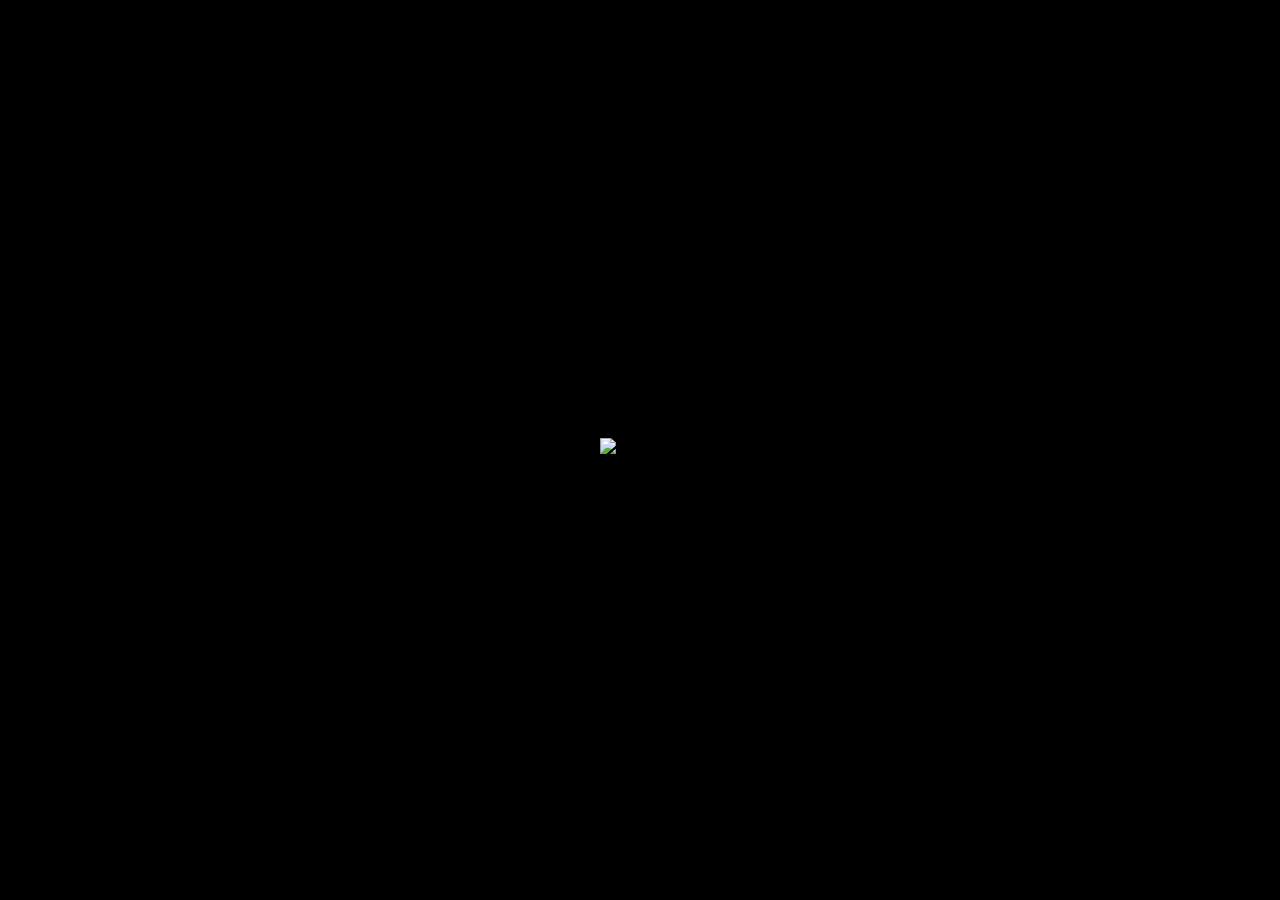
==== src/main/resources/static/chat/mobile/index.html @ fc1df769 "feat(chat): 手机阅读版群聊 SPA——列表/会话双视图、日期分隔条、移动 composer 与扫码登录，桌面页自动识别跳转" ====
<!doctype html>
<html lang="zh-CN">
<head>
  <meta charset="UTF-8">
  <meta name="viewport" content="width=device-width, initial-scale=1, viewport-fit=cover">
  <link rel="icon" type="image/svg+xml" href="/favicon.svg">
  <title>微博群聊</title>
  <link rel="stylesheet" href="chat.css">
  <script src="../weibo-emoji.js" defer></script>
  <script src="chat.js" defer></script>
</head>
<body>
  <main class="app" id="app" data-view="groups">

    <section class="view view-groups" aria-label="群聊列表">
      <header class="topbar groups-topbar">
        <h1>微博群聊</h1>
        <a class="desktop-link" href="/chat/index.html" id="desktop-link">桌面版</a>
      </header>
      <label class="search-box">
        <span class="visually-hidden">搜索群聊</span>
        <input id="group-search" type="search" placeholder="搜索群聊" autocomplete="off">
      </label>
      <button class="login-banner" id="login-banner" type="button" hidden>⚠️ 登录已失效，点此扫码恢复</button>
      <div class="groups-list" id="groups-list" aria-live="polite"></div>
      <div class="view-state" id="groups-state" role="status"></div>
      <button class="retry-button" id="retry-groups" type="button" hidden>🔄 重新加载</button>
    </section>

    <section class="view view-chat" aria-label="聊天内容">
      <header class="topbar chat-topbar">
        <button class="back-button" id="back-button" type="button" aria-label="返回群聊列表">‹</button>
        <span class="chat-avatar" id="current-group-avatar" aria-hidden="true">群</span>
        <div class="chat-title">
          <h2 id="current-group">请选择群聊</h2>
          <span class="chat-subtitle" id="current-size"></span>
        </div>
      </header>

      <div class="messages-shell">
        <div class="messages" id="messages" aria-live="polite"></div>
        <button class="new-messages-button" id="new-messages" type="button" hidden>↓ 有新消息</button>
      </div>

      <div class="composer" aria-label="消息编辑器">
        <div class="composer-attachment" id="composer-attachment" hidden>
          <img class="attachment-preview" id="attachment-preview-image" alt="待发送图片预览">
          <video class="attachment-preview" id="attachment-preview-video" hidden muted playsinline></video>
          <button class="attachment-remove" id="attachment-remove" type="button" aria-label="删除附件">✕</button>
        </div>
        <div class="composer-row">
          <button class="attach-button" id="attach-open" type="button" aria-label="添加图片或视频" disabled>＋</button>
          <input id="attach-input" type="file" accept="image/*,video/mp4" hidden>
          <textarea id="composer" rows="1" enterkeyhint="newline" aria-label="输入消息" placeholder="发消息…"></textarea>
          <button class="send-button" id="send-button" type="button" disabled>发送</button>
        </div>
        <p class="composer-hint" id="composer-hint" role="status"></p>
      </div>
    </section>

    <div class="login-sheet" id="login-sheet" hidden>
      <div class="login-card" role="dialog" aria-label="扫码登录">
        <h2>扫码登录微博</h2>
        <div class="qr-loading" id="qr-loading" hidden>正在获取二维码…</div>
        <img id="login-qr-img" alt="扫码登录二维码" hidden>
        <p class="login-note" id="login-note">打开微博 App 扫码确认登录，等待期间请勿关闭此页。</p>
        <button class="login-retry" id="login-qr" type="button">📱 开始扫码登录</button>
      </div>
    </div>

  </main>

  <dialog class="image-viewer" id="image-viewer" aria-label="查看原图">
    <img alt="消息原图">
    <p id="image-viewer-state" role="status"></p>
  </dialog>
</body>
</html>
---- src/main/resources/static/chat/mobile/chat.css ----
:root {
  color-scheme: light;
  --accent: #086ce0;
  --accent-strong: #034fbf;
  --accent-soft: #dff0ff;
  --surface: #ffffff;
  --surface-subtle: #f3f8fc;
  --border: #d8e4ef;
  --border-strong: #b7cbe0;
  --text: #101820;
  --muted: #607486;
  --danger: #b42318;
  --bubble: #ffffff;
  --bubble-admin: #fdf3e2;
  --radius: 10px;
  --safe-top: env(safe-area-inset-top, 0px);
  --safe-bottom: env(safe-area-inset-bottom, 0px);
}

* {
  box-sizing: border-box;
  -webkit-tap-highlight-color: transparent;
}

html,
body {
  margin: 0;
  padding: 0;
  height: 100%;
  overflow: hidden;
}

body {
  color: var(--text);
  background: #eef4fa;
  font-family: -apple-system, BlinkMacSystemFont, "PingFang SC", "HarmonyOS Sans SC",
    "Microsoft YaHei", sans-serif;
  font-size: 16px;
  line-height: 1.45;
}

button,
input,
textarea {
  font: inherit;
  color: inherit;
}

button {
  user-select: none;
  background: none;
  border: none;
  padding: 0;
}

button:not(:disabled) {
  cursor: pointer;
}

button:active:not(:disabled) {
  opacity: 0.7;
}

a {
  color: var(--accent);
}

.visually-hidden {
  position: absolute;
  width: 1px;
  height: 1px;
  margin: -1px;
  overflow: hidden;
  clip: rect(0 0 0 0);
}

/* ---------- 应用骨架与视图切换 ---------- */

.app {
  position: relative;
  height: var(--app-height, 100dvh);
  width: 100%;
  overflow: hidden;
  background: #eef4fa;
}

.view {
  position: absolute;
  inset: 0;
  display: flex;
  flex-direction: column;
  min-height: 0;
  transition: transform 0.22s ease;
}

.view-groups {
  transform: translateX(0);
}

.view-chat {
  transform: translateX(100%);
}

.app[data-view="groups"] .view-groups {
  transform: translateX(0);
}

.app[data-view="chat"] .view-groups {
  transform: translateX(-25%);
}

.app[data-view="chat"] .view-chat {
  transform: translateX(0);
}

/* ---------- 顶栏 ---------- */

.topbar {
  flex: none;
  display: flex;
  align-items: center;
  gap: 10px;
  min-height: 52px;
  padding: var(--safe-top) 12px 0;
  background: linear-gradient(180deg, var(--accent), var(--accent-strong));
  color: #fff;
}

.topbar h1,
.topbar h2 {
  margin: 0;
  font-size: 17px;
  font-weight: 600;
  white-space: nowrap;
  overflow: hidden;
  text-overflow: ellipsis;
}

.groups-topbar {
  justify-content: space-between;
}

.desktop-link {
  color: rgba(255, 255, 255, 0.9);
  font-size: 14px;
  text-decoration: none;
  padding: 6px 10px;
  border: 1px solid rgba(255, 255, 255, 0.5);
  border-radius: 999px;
}

.back-button {
  flex: none;
  width: 40px;
  height: 40px;
  font-size: 26px;
  line-height: 1;
  color: #fff;
  display: flex;
  align-items: center;
  justify-content: center;
  margin-left: -8px;
}

.chat-avatar {
  flex: none;
  width: 34px;
  height: 34px;
  border-radius: 8px;
  background: rgba(255, 255, 255, 0.25);
  color: #fff;
  display: flex;
  align-items: center;
  justify-content: center;
  font-size: 15px;
  overflow: hidden;
}

.chat-avatar img {
  width: 100%;
  height: 100%;
  object-fit: cover;
}

.chat-title {
  min-width: 0;
  display: flex;
  flex-direction: column;
}

.chat-subtitle {
  font-size: 12px;
  color: rgba(255, 255, 255, 0.85);
  white-space: nowrap;
  overflow: hidden;
  text-overflow: ellipsis;
}

/* ---------- 群列表视图 ---------- */

.search-box {
  flex: none;
  padding: 10px 12px;
  background: var(--surface);
  border-bottom: 1px solid var(--border);
}

.search-box input {
  width: 100%;
  height: 40px;
  padding: 0 14px;
  border: 1px solid var(--border-strong);
  border-radius: 999px;
  background: var(--surface-subtle);
  font-size: 15px;
}

.login-banner {
  flex: none;
  display: block;
  width: 100%;
  padding: 10px 12px;
  background: #fff4e5;
  color: #9a5b13;
  font-size: 14px;
  text-align: center;
  border-bottom: 1px solid #f2d9ae;
}

.groups-list {
  flex: 1;
  min-height: 0;
  overflow-y: auto;
  -webkit-overflow-scrolling: touch;
  background: var(--surface);
  padding-bottom: calc(12px + var(--safe-bottom));
}

.group-row {
  display: flex;
  align-items: center;
  gap: 12px;
  width: 100%;
  min-height: 60px;
  padding: 8px 12px;
  text-align: left;
  border-bottom: 1px solid var(--surface-subtle);
}

.group-row.active {
  background: var(--accent-soft);
}

.group-avatar {
  flex: none;
  width: 44px;
  height: 44px;
  border-radius: 10px;
  background: var(--accent-soft);
  color: var(--accent-strong);
  display: flex;
  align-items: center;
  justify-content: center;
  font-size: 17px;
  overflow: hidden;
}

.group-avatar img {
  width: 100%;
  height: 100%;
  object-fit: cover;
}

.group-copy {
  min-width: 0;
  display: flex;
  flex-direction: column;
  gap: 2px;
}

.group-name {
  font-size: 16px;
  font-weight: 600;
  white-space: nowrap;
  overflow: hidden;
  text-overflow: ellipsis;
}

.group-preview {
  font-size: 13px;
  color: var(--muted);
  white-space: nowrap;
  overflow: hidden;
  text-overflow: ellipsis;
}

.view-state {
  padding: 16px;
  text-align: center;
  color: var(--muted);
  font-size: 14px;
}

.retry-button {
  display: block;
  margin: 0 auto 20px;
  padding: 10px 18px;
  border: 1px solid var(--border-strong);
  border-radius: 999px;
  background: var(--surface);
  font-size: 15px;
}

/* ---------- 会话视图：消息区 ---------- */

.messages-shell {
  position: relative;
  flex: 1;
  min-height: 0;
}

.messages {
  height: 100%;
  overflow-y: auto;
  -webkit-overflow-scrolling: touch;
  overscroll-behavior-y: contain;
  padding: 12px 12px 16px;
}

.date-divider {
  display: flex;
  justify-content: center;
  margin: 14px 0 10px;
  padding: 3px 10px;
  border-radius: 999px;
  background: rgba(16, 24, 32, 0.06);
  color: var(--muted);
  font-size: 12px;
  width: fit-content;
  margin-left: auto;
  margin-right: auto;
}

.new-messages-button {
  position: absolute;
  right: 14px;
  bottom: 12px;
  padding: 8px 14px;
  border-radius: 999px;
  background: var(--accent);
  color: #fff;
  font-size: 14px;
  box-shadow: 0 2px 8px rgba(8, 108, 224, 0.4);
}

.message {
  display: flex;
  gap: 8px;
  margin: 8px 0;
  max-width: 100%;
}

.message-avatar {
  flex: none;
  width: 36px;
  height: 36px;
  border-radius: 8px;
  background: var(--accent-soft);
  color: var(--accent-strong);
  display: flex;
  align-items: center;
  justify-content: center;
  font-size: 15px;
  overflow: hidden;
}

.message-avatar img {
  width: 100%;
  height: 100%;
  object-fit: cover;
}

.message-content {
  min-width: 0;
  max-width: min(78%, calc(100vw - 88px));
  display: flex;
  flex-direction: column;
  gap: 4px;
}

.message-meta {
  font-size: 12px;
  color: var(--muted);
  padding: 0 2px;
}

.bubble {
  padding: 8px 12px;
  border-radius: var(--radius);
  background: var(--bubble);
  border: 1px solid var(--border);
  word-break: break-word;
  overflow-wrap: anywhere;
  font-size: 15px;
}

.admin-message .bubble {
  background: var(--bubble-admin);
  border-color: #eed9b8;
}

.system-message {
  justify-content: center;
  margin: 10px 0;
}

.system-message .bubble {
  background: rgba(16, 24, 32, 0.06);
  border: none;
  color: var(--muted);
  font-size: 12.5px;
  text-align: center;
  max-width: 86%;
}

.bubble .emoji {
  width: 22px;
  height: 22px;
  vertical-align: -5px;
}

.file-download {
  display: inline-flex;
  align-items: center;
  gap: 6px;
  color: var(--accent);
  text-decoration: none;
  word-break: break-all;
}

.weibo-card {
  display: flex;
  flex-direction: column;
  gap: 6px;
  min-width: 0;
}

.weibo-card-author {
  font-weight: 600;
  font-size: 14px;
}

.weibo-card-summary {
  font-size: 14px;
  color: var(--text);
}

.weibo-card-link {
  font-size: 13px;
  text-decoration: none;
}

.media-preview {
  position: relative;
  align-self: flex-start;
  padding: 0;
  border-radius: var(--radius);
  overflow: hidden;
  border: 1px solid var(--border);
  background: var(--surface-subtle);
}

.media-preview img {
  display: block;
  max-width: min(240px, 62vw);
  max-height: 300px;
  object-fit: cover;
}

.media-preview span {
  position: absolute;
  left: 50%;
  top: 50%;
  transform: translate(-50%, -50%);
  width: 40px;
  height: 40px;
  border-radius: 50%;
  background: rgba(16, 24, 32, 0.55);
  color: #fff;
  font-size: 15px;
  display: flex;
  align-items: center;
  justify-content: center;
}

.media-preview.media-failed {
  border-style: dashed;
  padding: 14px 18px;
  font-size: 13px;
  color: var(--muted);
}

.message video {
  max-width: min(280px, 72vw);
  max-height: 360px;
  border-radius: var(--radius);
  background: #000;
}

/* ---------- 会话视图：编辑器 ---------- */

.composer {
  flex: none;
  padding: 8px 10px calc(8px + var(--safe-bottom));
  background: var(--surface);
  border-top: 1px solid var(--border);
}

.composer-row {
  display: flex;
  align-items: flex-end;
  gap: 8px;
}

.attach-button {
  flex: none;
  width: 40px;
  height: 40px;
  border-radius: 50%;
  background: var(--accent-soft);
  color: var(--accent-strong);
  font-size: 22px;
  line-height: 1;
  display: flex;
  align-items: center;
  justify-content: center;
}

.attach-button:disabled {
  opacity: 0.45;
}

.composer-row textarea {
  flex: 1;
  min-width: 0;
  max-height: 30vh;
  padding: 9px 12px;
  border: 1px solid var(--border-strong);
  border-radius: 12px;
  background: var(--surface-subtle);
  font-size: 16px;
  line-height: 1.4;
  resize: none;
  overflow-y: auto;
}

.send-button {
  flex: none;
  min-width: 60px;
  height: 40px;
  padding: 0 14px;
  border-radius: 999px;
  background: var(--accent);
  color: #fff;
  font-size: 15px;
  font-weight: 600;
}

.send-button:disabled {
  background: var(--border-strong);
  color: #f5f9fd;
}

.composer-hint {
  margin: 6px 4px 0;
  min-height: 1.2em;
  font-size: 12.5px;
  color: var(--muted);
}

.composer-hint.is-sending {
  color: var(--accent);
}

.composer-hint.is-error {
  color: var(--danger);
}

.composer-attachment {
  position: relative;
  display: flex;
  align-items: center;
  margin-bottom: 8px;
  padding: 8px;
  border: 1px solid var(--border);
  border-radius: var(--radius);
  background: var(--surface-subtle);
}

.attachment-preview {
  max-width: 120px;
  max-height: 90px;
  border-radius: 6px;
  object-fit: contain;
}

.attachment-remove {
  position: absolute;
  right: 6px;
  top: 6px;
  width: 26px;
  height: 26px;
  border-radius: 50%;
  background: rgba(16, 24, 32, 0.6);
  color: #fff;
  font-size: 13px;
  display: flex;
  align-items: center;
  justify-content: center;
}

/* ---------- 扫码登录浮层 ---------- */

.login-sheet {
  position: fixed;
  inset: 0;
  z-index: 40;
  display: flex;
  align-items: center;
  justify-content: center;
  padding: 24px;
  background: rgba(16, 24, 32, 0.55);
}

.login-sheet[hidden] {
  display: none;
}

.login-card {
  width: min(340px, 90vw);
  padding: 22px 20px;
  border-radius: 14px;
  background: var(--surface);
  text-align: center;
  box-shadow: 0 10px 30px rgba(16, 24, 32, 0.25);
}

.login-card h2 {
  margin: 0 0 14px;
  font-size: 17px;
}

.qr-loading {
  height: 200px;
  display: flex;
  align-items: center;
  justify-content: center;
  color: var(--muted);
  font-size: 14px;
  background: var(--surface-subtle);
  border-radius: 10px;
}

#login-qr-img {
  width: 200px;
  height: 200px;
  object-fit: contain;
  background: var(--surface-subtle);
  border-radius: 10px;
}

#login-qr-img[hidden] {
  display: none;
}

.login-note {
  margin: 12px 0;
  font-size: 13px;
  color: var(--muted);
}

.login-retry {
  width: 100%;
  height: 44px;
  border-radius: 10px;
  background: var(--accent);
  color: #fff;
  font-size: 15px;
  font-weight: 600;
}

/* ---------- 图片查看器 ---------- */

.image-viewer {
  position: fixed;
  inset: 0;
  width: 100vw;
  height: 100dvh;
  max-width: none;
  max-height: none;
  margin: 0;
  border: none;
  padding: 0;
  background: #000;
  display: flex;
  flex-direction: column;
  align-items: center;
  justify-content: center;
}

.image-viewer img {
  max-width: 100vw;
  max-height: 100dvh;
  object-fit: contain;
}

.image-viewer p {
  position: absolute;
  bottom: calc(20px + var(--safe-bottom));
  color: #fff;
  font-size: 14px;
}

/* ---------- 动画偏好 ---------- */

@media (prefers-reduced-motion: reduce) {
  .view,
  .new-messages-button {
    transition: none;
  }
}
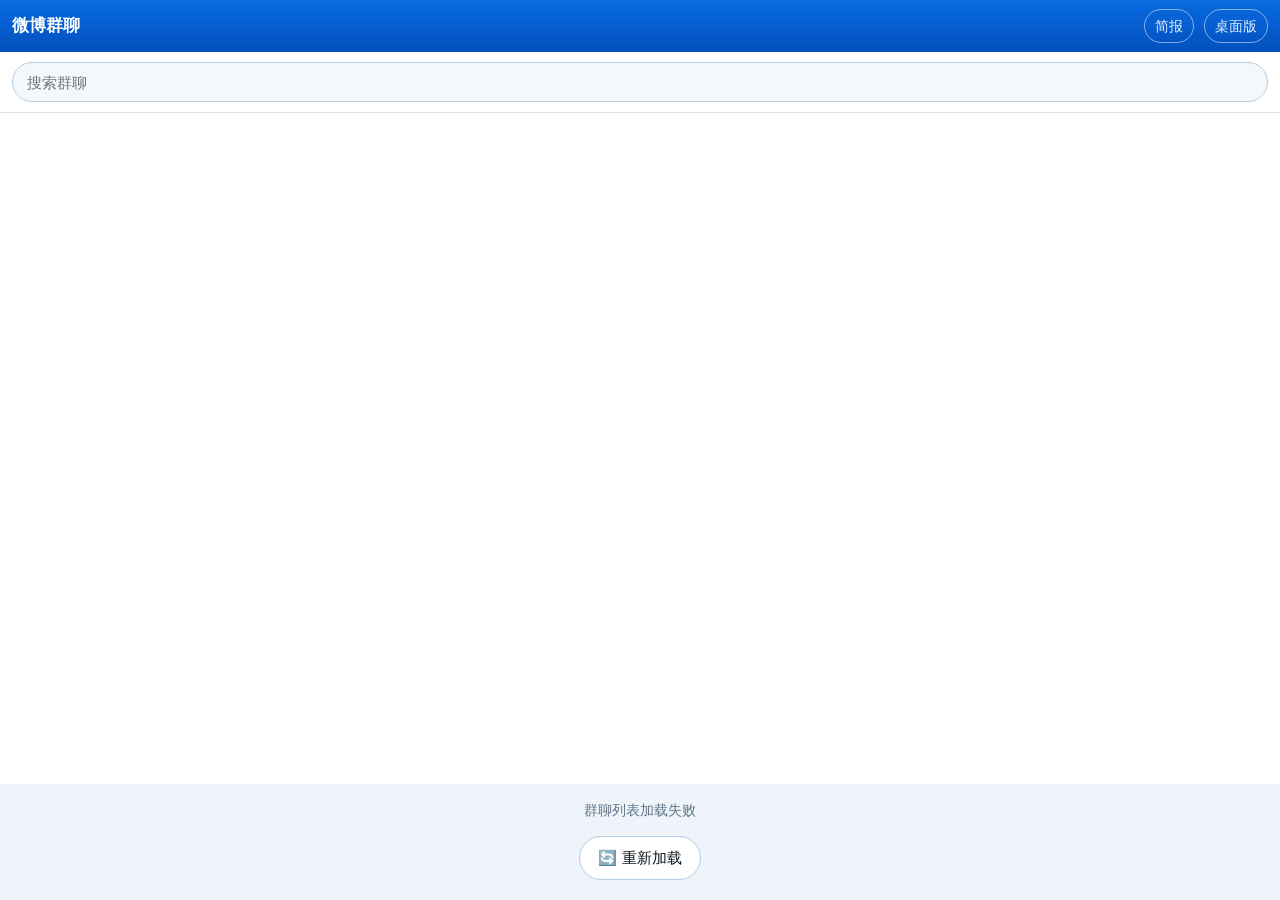
==== commit 456feca5: "feat(chat): add daily AI briefs with message context" ====
--- a/src/main/resources/static/chat/mobile/index.html
+++ b/src/main/resources/static/chat/mobile/index.html
@@ -15,6 +15,7 @@
     <section class="view view-groups" aria-label="群聊列表">
       <header class="topbar groups-topbar">
         <h1>微博群聊</h1>
+        <a class="desktop-link" id="brief-link" href="/chat/brief/index.html">简报</a>
         <a class="desktop-link" href="/chat/index.html" id="desktop-link">桌面版</a>
       </header>
       <label class="search-box">
@@ -35,6 +36,7 @@
           <h2 id="current-group">请选择群聊</h2>
           <span class="chat-subtitle" id="current-size"></span>
         </div>
+        <a class="desktop-link" id="chat-brief-link" href="/chat/brief/index.html">简报</a>
       </header>
 
       <div class="messages-shell">
--- a/src/main/resources/static/chat/mobile/chat.css
+++ b/src/main/resources/static/chat/mobile/chat.css
@@ -22,6 +22,11 @@
   -webkit-tap-highlight-color: transparent;
 }
 
+/* 作者样式的 display 会覆盖 UA 对 [hidden] 的 display:none，显式兜底 */
+[hidden] {
+  display: none !important;
+}
+
 html,
 body {
   margin: 0;
@@ -139,6 +144,8 @@
 .groups-topbar {
   justify-content: space-between;
 }
+
+.groups-topbar h1 { margin-right: auto; }
 
 .desktop-link {
   color: rgba(255, 255, 255, 0.9);
@@ -692,16 +699,20 @@
 /* ---------- 图片查看器 ---------- */
 
 .image-viewer {
+  border: none;
+  padding: 0;
+  margin: 0;
+  background: #000;
+  max-width: none;
+  max-height: none;
+}
+
+/* 布局属性只挂在 [open] 上，避免覆盖 UA 对未打开 dialog 的 display:none */
+.image-viewer[open] {
   position: fixed;
   inset: 0;
   width: 100vw;
   height: 100dvh;
-  max-width: none;
-  max-height: none;
-  margin: 0;
-  border: none;
-  padding: 0;
-  background: #000;
   display: flex;
   flex-direction: column;
   align-items: center;
